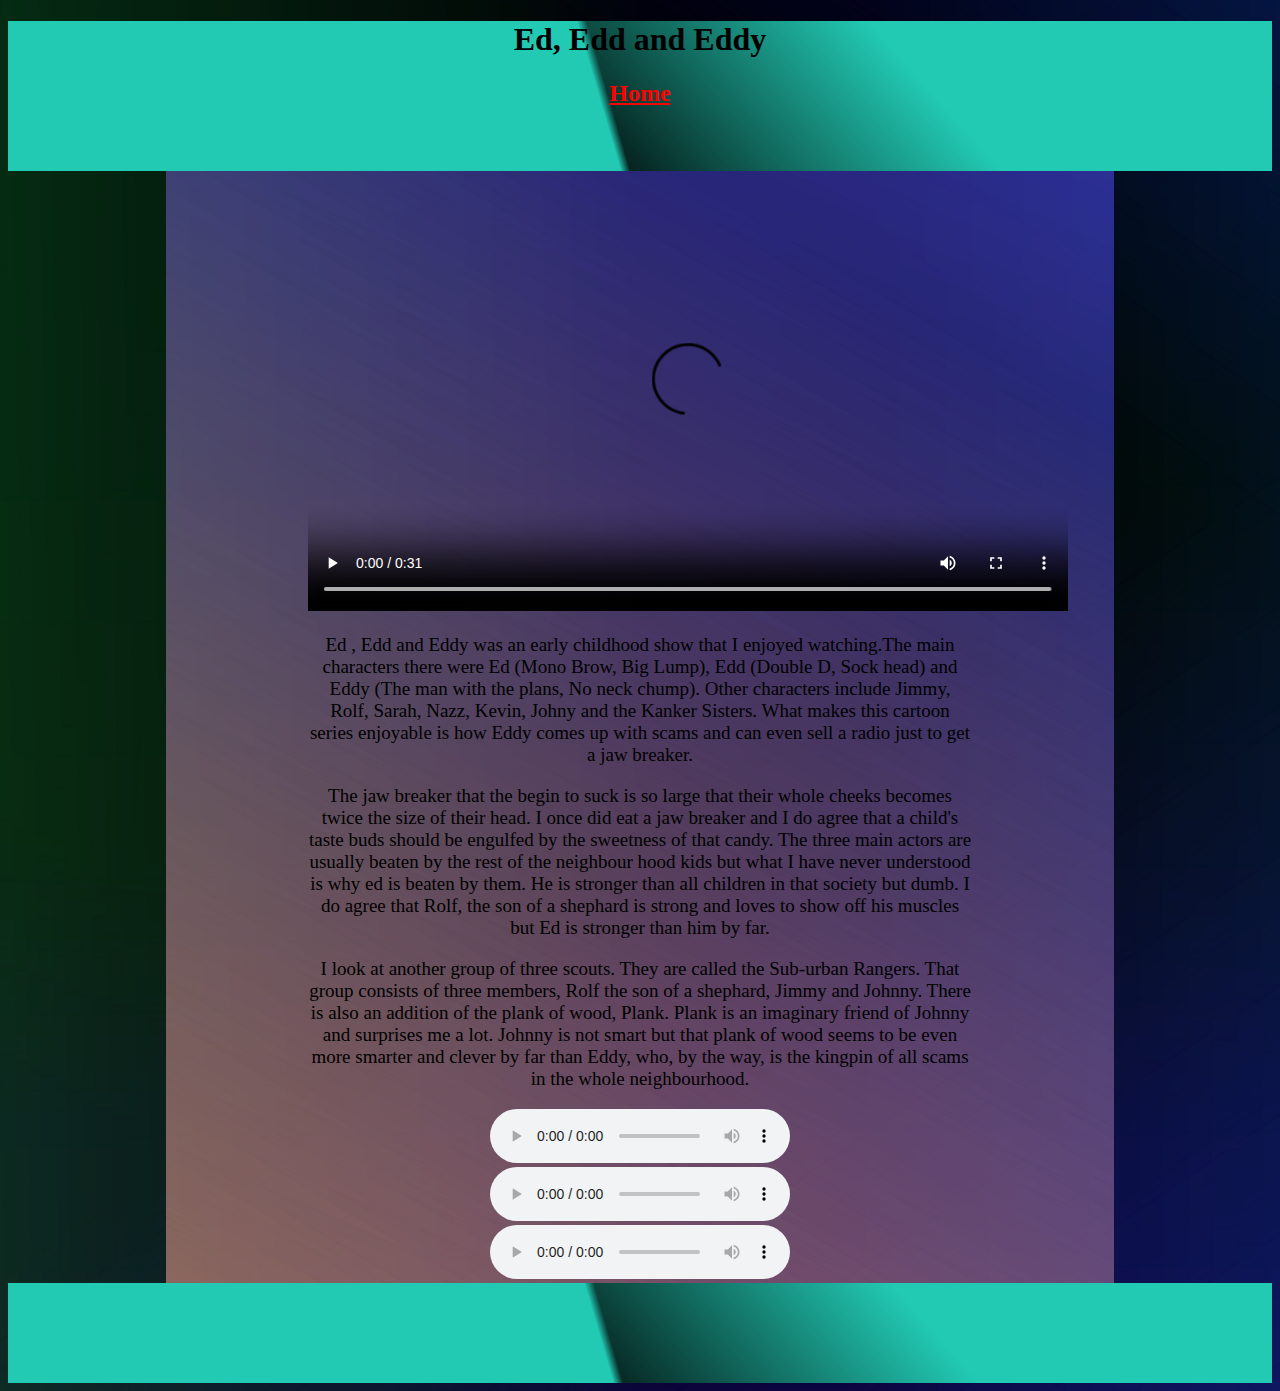
==== new 2.html @ f42c4688 "Add files via upload" ====
<!DOCTYPE html>
<html>
	<head>
	<title>Ed, Edd and Eddy</title>
	<meta charset="utf-8">
	<script src="scriptfile.js"></script>
	<link rel="stylesheet" href="stylefile.css">
	</head>
	
<body><center>
	<header>
	<div>
	<h1>Ed, Edd and Eddy</h1>
	</div>
	<a href="new 1.html" onclick= "home();"><h2>Home</h2></a>
	</header>
	<article>
	<div>
	<video src="video\ed, edd and eddy.mp4" width="760" height="440" controls poster="y2mate.com - Delivery Dance_1080p.mp4" />
	</div>
	<div>
	<p>
	Ed , Edd and Eddy was an early childhood show that I enjoyed watching.The main characters there were 
	Ed (Mono Brow, Big Lump), Edd (Double D, Sock head) and	Eddy (The man with the plans, No neck chump). 
	Other characters include Jimmy, Rolf, Sarah, Nazz, Kevin, Johny and the Kanker Sisters. What makes this
	cartoon series enjoyable is how Eddy comes up with scams and can even sell a radio just to get a jaw
	breaker.
	</p>
	<P>
	The jaw breaker that the begin to suck is so large that their whole cheeks becomes twice the size of their 
	head. I once did eat a jaw breaker and I do agree that a child's taste buds should be engulfed by the sweetness
	of that candy. The three main actors are usually beaten by the rest of the neighbour hood kids but what I have 
	never understood is why ed is beaten by them. He is stronger than all children in that society but dumb. I do 
	agree that Rolf, the son of a shephard is strong and loves to show off his muscles but Ed is stronger than him 
	by far.
	</p>
	<p>
	I look at another group of three scouts. They are called the Sub-urban Rangers. That group consists of three 
	members, Rolf the son of a shephard, Jimmy and Johnny. There is also an addition of the plank of wood, Plank.
	Plank is an imaginary friend of Johnny and surprises me a lot. Johnny is not smart but that plank of wood seems 
	to be even more smarter and clever by far than Eddy, who, by the way, is the kingpin of all scams in the whole 
	neighbourhood.
	</p>	
	</div>
	<div>
	<audio src="audio\ed, edd and eddy1.mp3" autoplay controls></audio>
	</div>
	<div>
	<audio src="audio\ed, edd and eddy2.mp3" autoplay controls></audio>
	</div>
	<div>
	<audio src="audio\ed, edd and eddy3.mp3" autoplay controls></audio>
	</div>
	</article>
	<footer></footer>
	</center>
</body>
</html>
---- stylefile.css ----
body
{
background-image: url(mygraphic.png);
background-position: center;
background-repeat: no-repeat;
}

a
{
color: red;
}

header
{
height: 150px;
width: 100%;
background-image: url(graphic.png);
background-position: center;
background-repeat: no-repeat;
}

footer
{
background-image: url(graphic.png);
background-position: center;
background-repeat: no-repeat;
height: 100px;
width: 100%;
}

p
{
font-size: 19px;


}

div
{
	width: 70%;
	
}

img
{
	width: 240;
	height: 135;
}

.increase
{
	font-size: 50px;
	font-weight: bold;
}

article
{
	width: 75%;
	background-image: url(graphiclight.png);
	background-position: center;
	background-repeat: no-repeat;
}
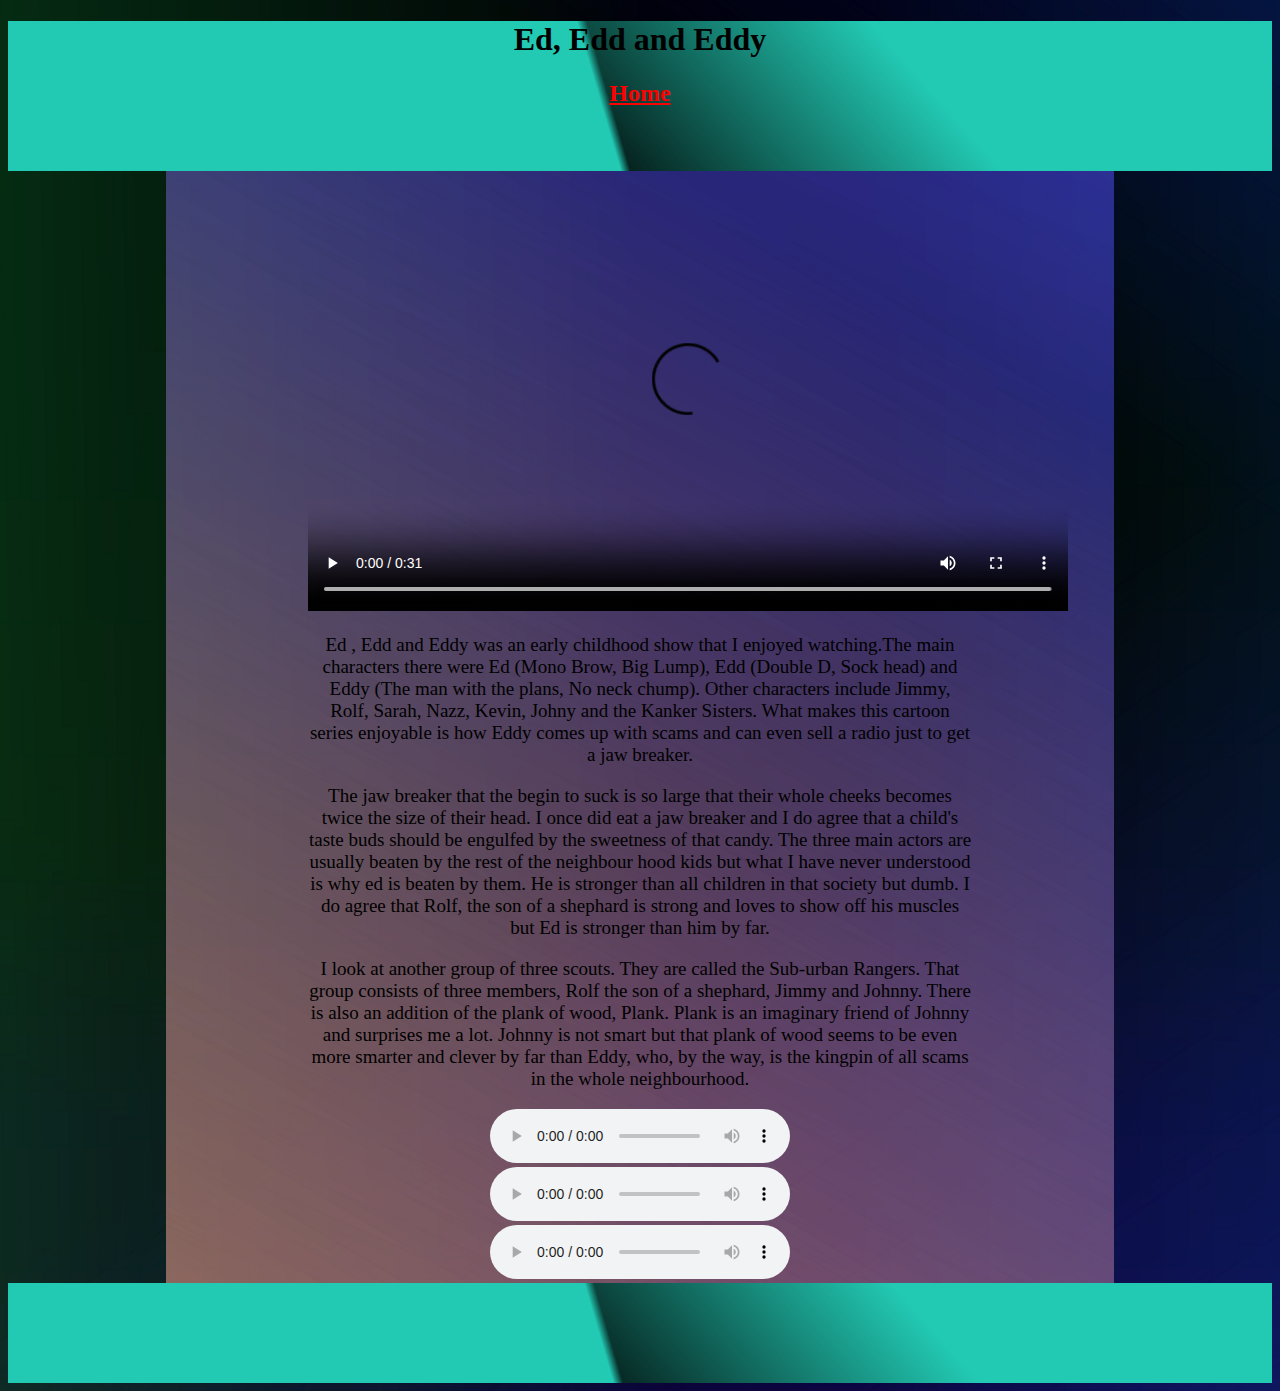
==== commit 6e149ba1: "Add files via upload" ====
--- a/new 2.html
+++ b/new 2.html
@@ -12,7 +12,7 @@
 	<div>
 	<h1>Ed, Edd and Eddy</h1>
 	</div>
-	<a href="new 1.html" onclick= "home();"><h2>Home</h2></a>
+	<a href="index.html" onclick= "home();"><h2>Home</h2></a>
 	</header>
 	<article>
 	<div>
